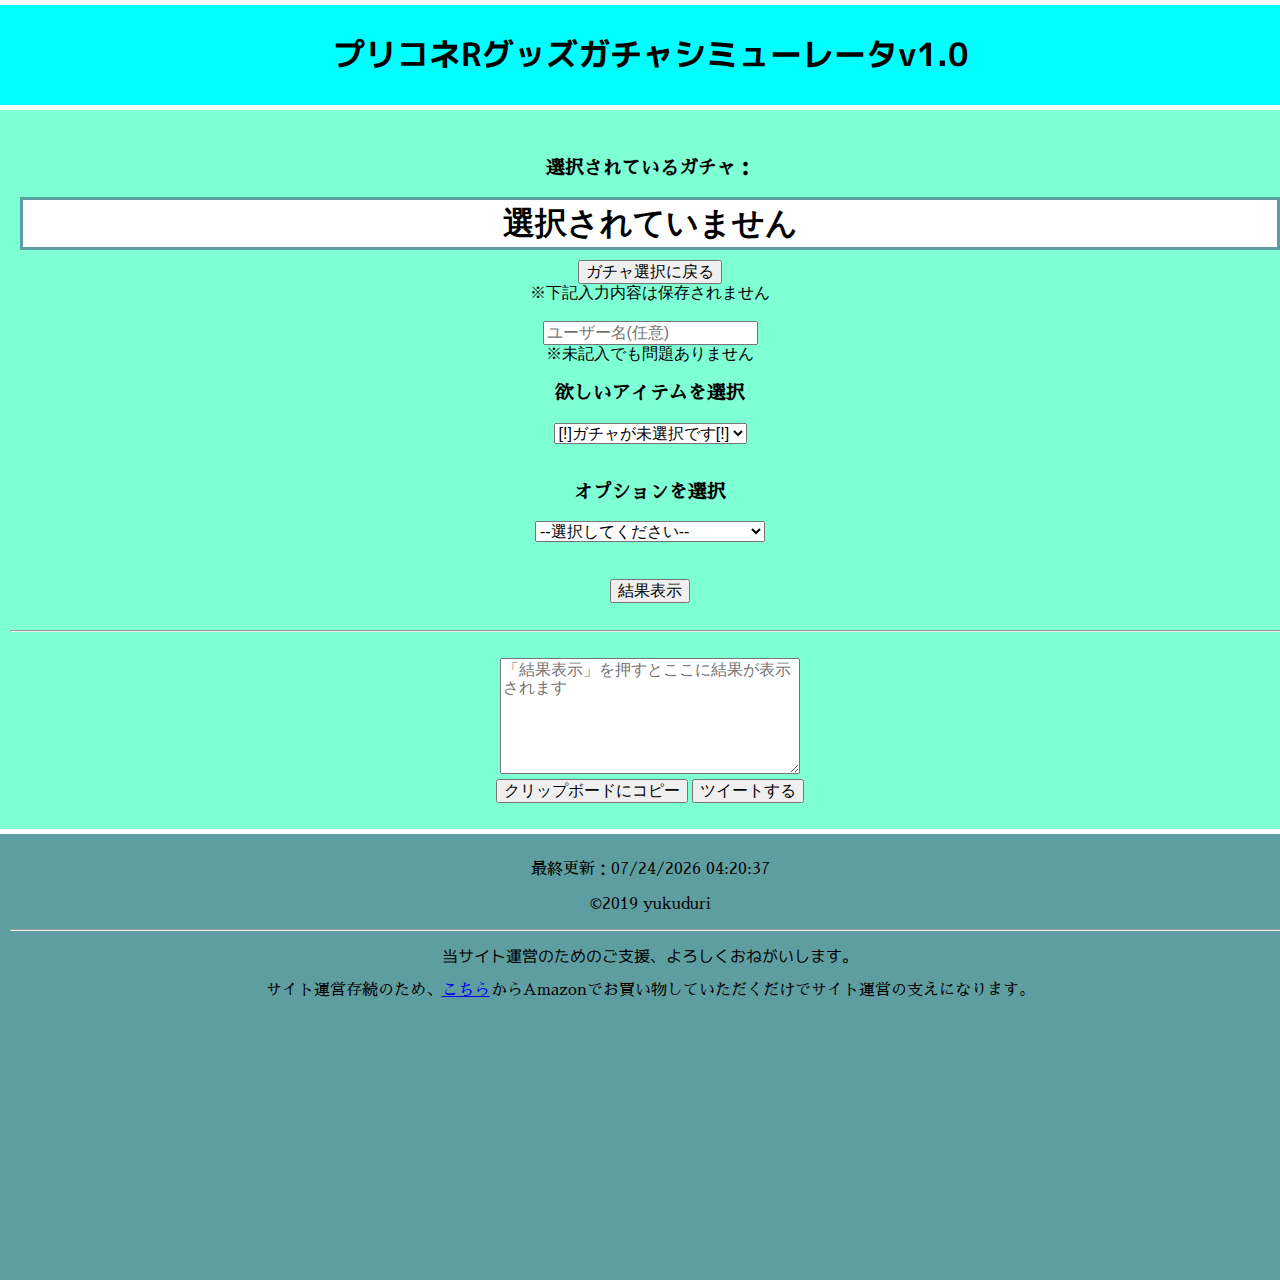
==== gatya/goods.html @ fa9b2a80 "プリコネRガチャv1.0リリース" ====
<!DOCTYPE html>
<html lang="ja">
  <head>
    <meta charset="UTF-8">
    <meta name="viewport" content="width=device-width, maximum-scale=1.0, minimum-scale=0.5,user-scalable=yes,initial-scale=1.0" />
    <meta name="description" content="プリコネR関連グッズのガチャシミュレータです。">
    <title>プリコネRグッズガチャシミューレータ</title> 
    <link rel="stylesheet" href="../css/normalize.css">
    <link href="https://fonts.googleapis.com/css?family=M+PLUS+1p" rel="stylesheet">
    <link href="https://fonts.googleapis.com/css?family=Sawarabi+Mincho" rel="stylesheet">
    <link rel="stylesheet" href="../css/style.css">
    <script src="../js/jquery-1.7.2.min.js"></script>
    <script src="../js/script.js"></script>
    <script src="../js/purl.js"></script>
    <script src="../js/gatya-simulator.js"></script>
  </head>

  <body>
    <noscript><section class="item footer"><h1 class="heading">このサイトの正常な表示・動作には、JavaScriptが必要です。<br>JavaScript対応のブラウザで、JavaScriptを有効にしてから再度アクセスしてください。<br>©2019 yukuduri</h1></section></noscript>
    <header class="item header">
      <h1 class="heading">プリコネRグッズガチャシミューレータv1.0</h1>
    </header>
    
    <section class="item gatya">
      <br>
      <form name="simulator" action="#">
        
        <h3 class="discliption">選択されているガチャ：</h3>
        <h1 class=event id=gatya>選択されていません</h1>
        <input type="button" value="ガチャ選択に戻る" onClick="back()">
        <br>※下記入力内容は保存されません<br><br>
        <input type="text" name="usrName" placeholder="ユーザー名(任意)"><br>※未記入でも問題ありません
        <div id="selectItemArea">
          <h3 class="discliption">欲しいアイテムを選択</h3>
          <select name="itemName">
            <option value="NULL">[!]ガチャが未選択です[!]</option>
          </select>
        </div>
        <div id="selectCharaArea"><br>
        </div>
        <h3 class="discliption">オプションを選択</h3>
        <select name="gatya_option" id="gatya_option">
          <option value="NULL">--選択してください--</option>
          <option value="time1">1回引く</option>
          <option value="time10">10回引く</option>
          <option value="chara">欲しいキャラが出るまで引く</option>
          <option value="charaNUM">推しが指定数、出るまで引く</option>
        </select><br>
        <div id="selectOptionArea"></div>
        <br><br>
        <input type="button" value="結果表示" onClick="simulate()">
      </form>
      <br><hr><br>
      <form name="result" action="#">
        <textarea name="result_text" id="result" rows="6" cols="30" placeholder="「結果表示」を押すとここに結果が表示されます" ></textarea>
        <br>
        <input type="button" value="クリップボードにコピー" onClick="copyText()">
        <input type="button" value="ツイートする" onClick="tweet()">
        <p class="discliption" id="attentionMSG"></p>
      </form>
    </section>
    
    <section class="item footer">
      <script>LastUpdate();</script>
      <p class="discliption">©2019 yukuduri</p>
      <hr>
      <p class="heading">当サイト運営のためのご支援、よろしくおねがいします。</p>
      <p class="discliption">サイト運営存続のため、<a target="_blank" href="https://www.amazon.co.jp/?&_encoding=UTF8&tag=yukuduri-22&linkCode=ur2&linkId=7210b0ce4406067ddbdc1018de915954&camp=247&creative=1211">こちら</a><img src="//ir-jp.amazon-adsystem.com/e/ir?t=yukuduri-22&l=ur2&o=9" width="1" height="1" border="0" alt="" style="border:none !important; margin:0px !important;" />からAmazonでお買い物していただくだけでサイト運営の支えになります。</p>
      <iframe src="https://rcm-fe.amazon-adsystem.com/e/cm?o=9&p=12&l=ur1&category=amazonstudent&banner=1EM0SD0ZY5VN3ZQRPA82&f=ifr&linkID=f10625b448c0cce5e3b0cd0910bee12a&t=yukuduri-22&tracking_id=yukuduri-22" width="300" height="250" scrolling="no" border="0" marginwidth="0" style="border:none;" frameborder="0"></iframe>
      <iframe src="https://rcm-fe.amazon-adsystem.com/e/cm?o=9&p=12&l=ur1&category=prime&banner=1JDEH56FFMMBANKKEJR2&f=ifr&linkID=be6185331ac04d28b3d75d935f8c9ab3&t=yukuduri-22&tracking_id=yukuduri-22" width="300" height="250" scrolling="no" border="0" marginwidth="0" style="border:none;" frameborder="0"></iframe>
      <iframe src="https://rcm-fe.amazon-adsystem.com/e/cm?o=9&p=12&l=ez&f=ifr&linkID=d3bea0e13ac54469d9572a6828bcd52e&t=yukuduri-22&tracking_id=yukuduri-22" width="300" height="250" scrolling="no" border="0" marginwidth="0" style="border:none;" frameborder="0"></iframe>
      <iframe src="https://rcm-fe.amazon-adsystem.com/e/cm?o=9&p=12&l=ur1&category=gift_certificates&banner=1TJ8XM5YGJR5WC15P202&f=ifr&linkID=a82f65b234bb2906ca8c4cb31dd2e6fe&t=yukuduri-22&tracking_id=yukuduri-22" width="300" height="250" scrolling="no" border="0" marginwidth="0" style="border:none;" frameborder="0"></iframe>
    </section>
  </body>
</html>
---- css/style.css ----
.item {
  width: 100%;
  padding:10px;
  margin: 5px 0;
  text-align: center;
}

.header {
  background-color: aqua;
}

.gatya {
  background-color: aquamarine;
}

.heading {
  font-family: "M PLUS 1p";
}

.discliption {
  font-family: "Sawarabi Mincho";
}

.footer {
  background-color: cadetblue;
}

.event {
  padding: 5px;
  margin: 10px;
  border: solid;
  border-color: cadetblue;
  background-color: #fff;
}
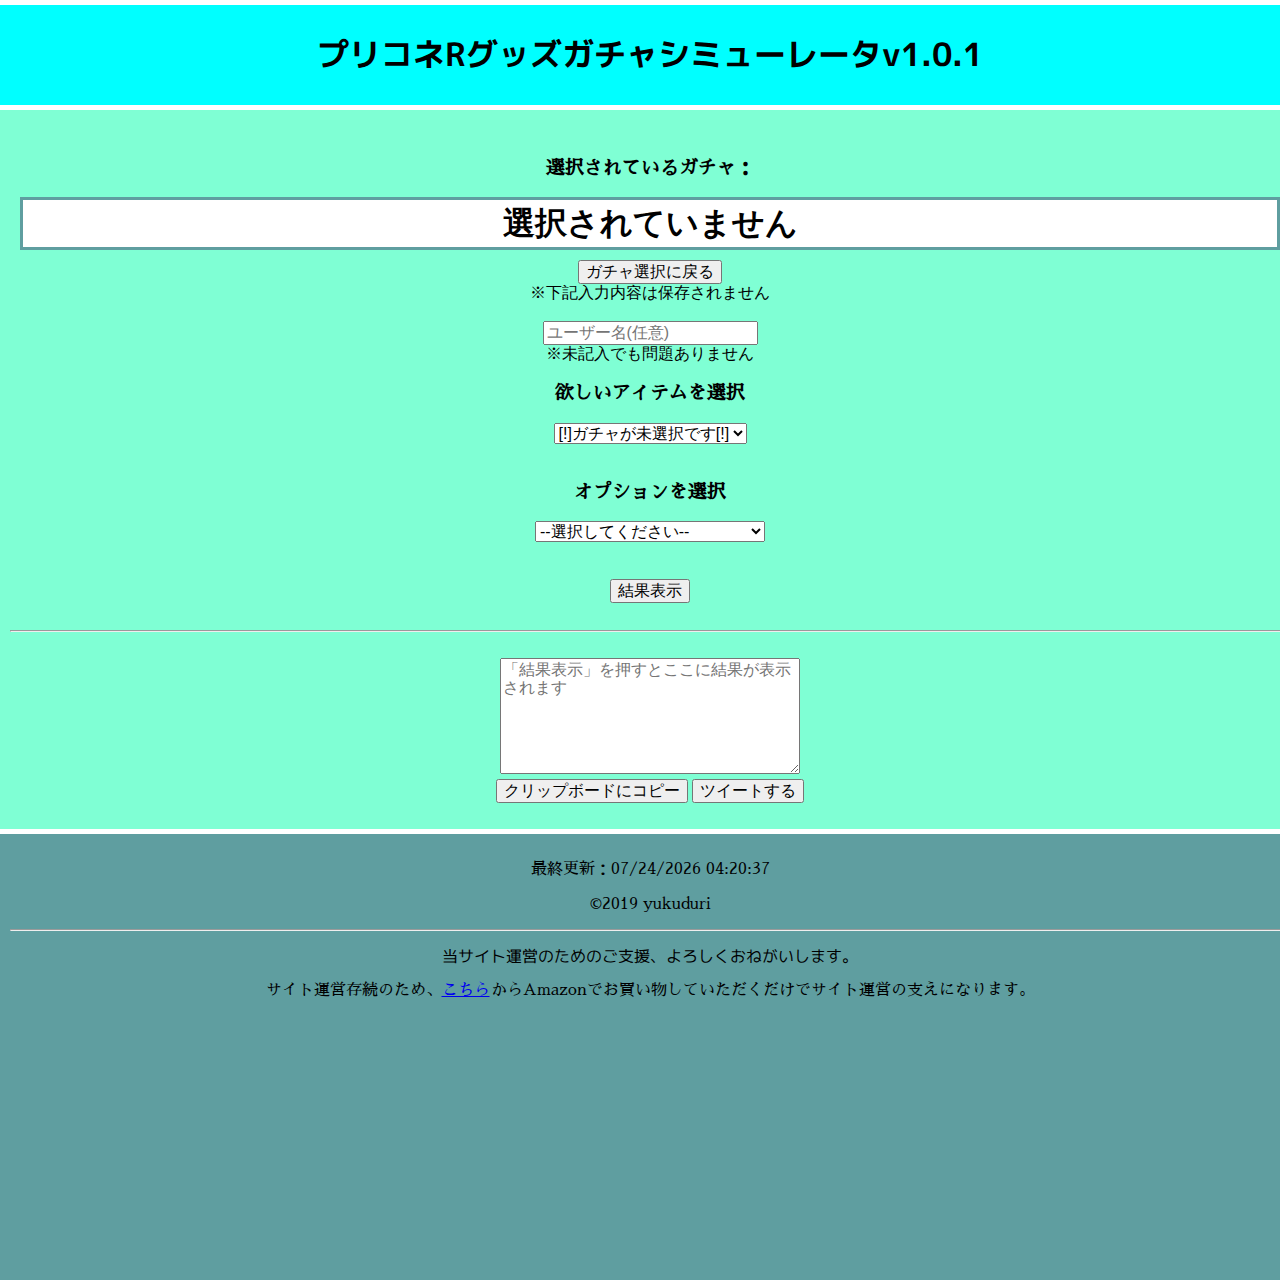
==== commit faeb614f: "ver1.0.1 updated." ====
--- a/gatya/goods.html
+++ b/gatya/goods.html
@@ -18,7 +18,7 @@
   <body>
     <noscript><section class="item footer"><h1 class="heading">このサイトの正常な表示・動作には、JavaScriptが必要です。<br>JavaScript対応のブラウザで、JavaScriptを有効にしてから再度アクセスしてください。<br>©2019 yukuduri</h1></section></noscript>
     <header class="item header">
-      <h1 class="heading">プリコネRグッズガチャシミューレータv1.0</h1>
+      <h1 class="heading">プリコネRグッズガチャシミューレータv1.0.1</h1>
     </header>
     
     <section class="item gatya">
